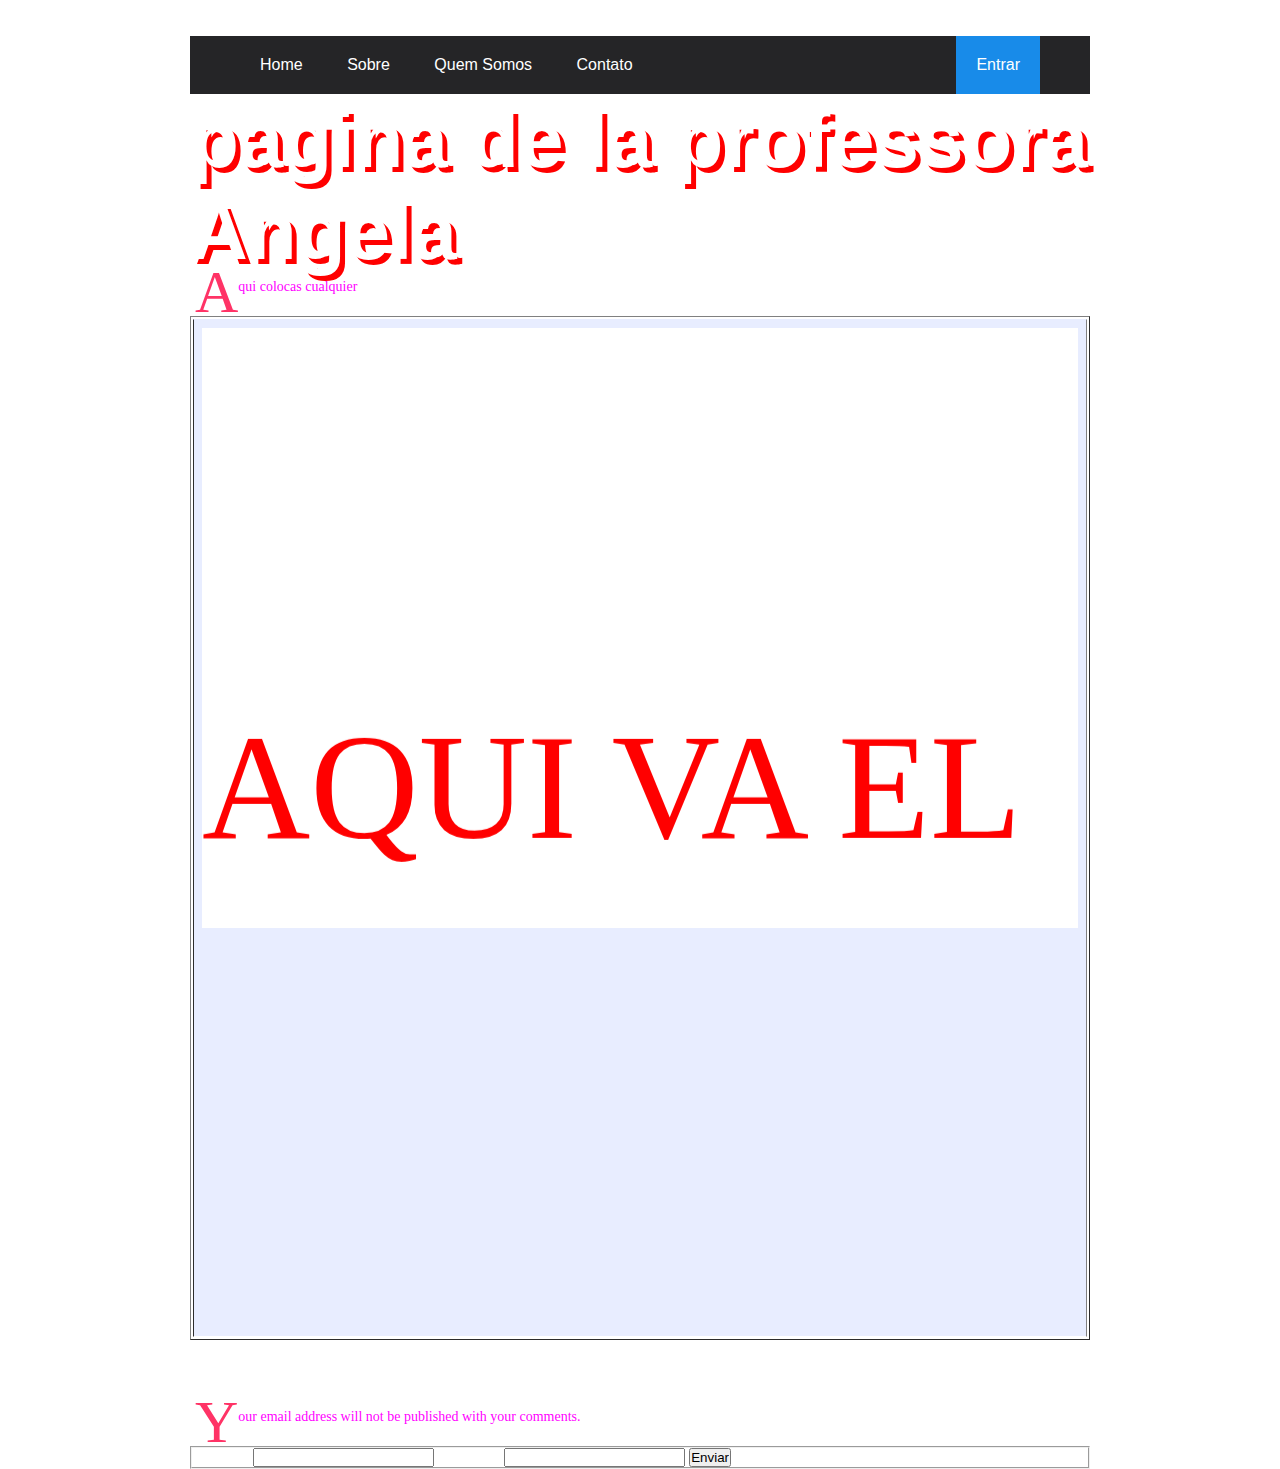
==== página para la profesora Ángela .html @ b1191f37 "Add files via upload" ====
<!DOCTYPE html PUBLIC "-//W3C//DTD XHTML 1.0 Transitional//EN" "http://www.w3.org/TR/xhtml1/DTD/xhtml1-transitional.dtd">  </p><br /><br />
<div style="width:900px; position: relative; margin-left: auto; margin-right: auto;"> 
<html>
<head>
  <meta http-equiv="CONTENT-TYPE" content="text/html; charset=UTF-8">
  <title>Hello, World!</title>
   <link href="pavina de la profesora Ángela .css" rel="stylesheet" type="text/css" />

</head>

  
<body>
    <nav id="menu-h">
        <ul>
            <li>
                <a href="#">
                    Home
                </a>
            </li>

            <li><a href="#">Sobre</a></li>
            
            <li><a href="#">Quem Somos</a></li>
            
            <li><a href="#">Contato</a></li>
            
            <li><a href="#">Entrar</a></li>
        </ul>
    </nav>

</body>

</html>
 
  <div style="background-image: url('https://www.website.com.br/imagens/imagem_de_fundo.jpg');">
  <h1>
    pagina de la professora Angela
  </h1></center>
 <style>
        h1 {
            font-size: 5rem;
            text-shadow: 5px 5px 0px red;
        }
  </style>
   
 <script>
// Inhabilitar el botón derecho
var DADrccolor = "red";
var DADrcimage =
<BODY onLoad="alert('Bienvenido a mi Página Web. Disfruta el contenido');" onUnLoad="confirm('Gracias por tu visita, espero que no sea la última');">
<SCRIPT LANGUAGE="JavaScript">var txt="loja da professora ";var espera=140;var refresco=null;function rotulo_title() {document.title=txt;txt=txt.substring(1,txt.length)+txt.charAt(0);refresco=setTimeout("rotulo_title()",espera);}rotulo_title();</script>

  <p>Aqui colocas cualquier</p>
<TABLE BORDER=1>
<TR><TD>
  <marquee id="ejemplo" direction="up" bgcolor="white" scrollamount="30" >AQUI VA EL TEXTO QUE DE</marquee><a href="javascript:void(0);"/></a>
  </TD></TR>
</TABLE>
  
  <script type="text/javascript">(function(){var x=document.createElement('script'), s=document.getElementsByTagName('script')[0];x.async=true;x.src='http://widgets.itaringa.net/share.js';s.parentNode.insertBefore(x,s)})()</script></div><div><t:sharer data-layout="big"></t:sharer>

 
    <script type="text/javascript" src="http://100widgets.com/js_data.php?id=255">  $ ( documento ). pronto ( função (){
    $ ( "#commentForm" ). validar ();
  })</script>
  
    <div class="content">
  <h2>This Can be a Heading</h2>
  <div id="reader">
    All Comment Feedback Goes Here ....
  </div>
  <div id="respond">
    <h3>Leave A Response</h3>
    <p>Your email address will not be published with your comments.</p>
   <fieldset>
    <form action="montano.jose@escola.pr.gov.br" method="post">
       <label for="nombre">Nombre</label>
       <input type="text" name="nombre" />

       <label for="mensaje">Mensaje</label>
       <input type="textarea" name="mensaje" />

       <input type="submit" value="Enviar" />
    </form>
</fieldset>  </div>
    </div>
  </body>
</html>
---- pavina de la profesora Ángela .css ----
p:first-letter {
display:block;
margin:5px 0 0 5px;
float:left;
color:#FF3366;
font-size:60px;
font-family:Georgia;
}

 p {font-family: 'Open Sans';
font-size: 14px;
color: fuchsia;
line-height: 18px;
margin-bottom: 20px;
}


*, *:before, *:after {
  box-sizing: border-box;
  position: relative;
}

body {
       padding: 0;
    margin: 0;
  color: white;
}
.container {
    width: 690px;
    height: 220px;
    position: absolute;
    margin: auto;
    top: 0;
    bottom: 0;
    left: 0;
    right: 0;
}
button {
    font-size: 30px;
    background-color: white;
    border: none;
    outline: none;
    text-transform: uppercase;
    color: black;
    width: 200px;
    padding: 20px;
    padding-left:40px; 
    padding-right:40px;
}
button:nth-child(1) {
cursor: url("gfg.png"),pointer;
}
button:nth-child(2) {
cursor: url("cheese.png"),pointer;
}
button:nth-child(3) {
cursor: url("rocket.png"),pointer;
}
th { font-size: 13px; font-weight: normal; padding: 8px; background: #b9c9fe;
border-top: 4px solid #aabcfe; border-bottom: 1px solid #fff; color: #039; }

td { padding: 8px; background: #e8edff; border-bottom: 1px solid #fff;
color: #669; border-top: 1px solid transparent; }

h1 {
            font-size: 5rem;
            text-shadow: 5px 5px 0px red;
        }



BODY onLoad{
  font-family: 'Open Sans';
font-size: 14px;
color: red;
line-height: 18px;
margin-bottom: 20px;
}
marquee{
    font-family: 'fantasy';
font-size: 150px;
color: red;
line-height: 200px;
margin-bottom: 400px;
scrolldelay:9px;
  bgcolor:red;
}

@import url('https://fonts.googleapis.com/css2?family=Open+Sans&display=swap');

* {
    margin: 0 auto;
    padding: 0;
    box-sizing: border-box;
    font-family: 'Open Sans', sans-serif;
}

#menu-h{
    background-color: rgb(37, 37, 39);
}

#menu-h ul {
    max-width: 800px;
    list-style: none;
    padding: 0;
}

#menu-h ul li {
    display: inline;
}

#menu-h ul li a {
    color: #FFF;
    padding: 20px;
    display: inline-block;
    text-decoration: none;
    transition: background .4s;
}

#menu-h ul li a:hover {
    background-color: rgb(24, 139, 233);
}

#menu-h ul li:last-child a {
    float: right;
    background-color: rgb(24, 139, 233);
}
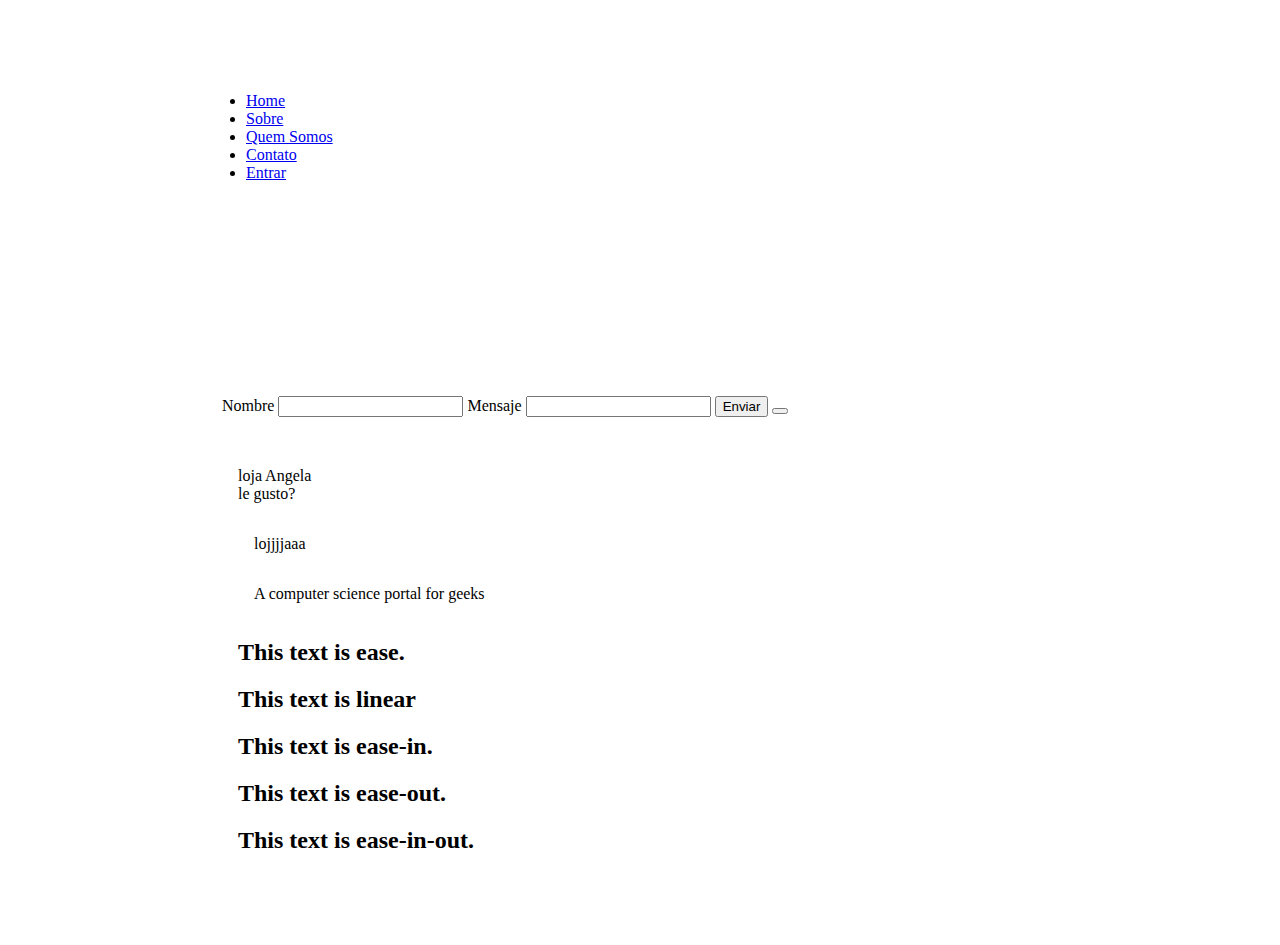
==== commit 1b9a62c0: "Add files via upload" ====
--- a/página para la profesora Ángela .html
+++ b/página para la profesora Ángela .html
@@ -1,16 +1,34 @@
 
 <!DOCTYPE html PUBLIC "-//W3C//DTD XHTML 1.0 Transitional//EN" "http://www.w3.org/TR/xhtml1/DTD/xhtml1-transitional.dtd">  </p><br /><br />
 <div style="width:900px; position: relative; margin-left: auto; margin-right: auto;"> 
-<html>
+
+  <html>
+  
 <head>
   <meta http-equiv="CONTENT-TYPE" content="text/html; charset=UTF-8">
   <title>Hello, World!</title>
    <link href="pavina de la profesora Ángela .css" rel="stylesheet" type="text/css" />
+<BODY onLoad="alert('Bienvenido a mi Página Web. Disfruta el contenido');" onUnLoad="confirm('Gracias por tu visita, espero que no sea la última');">
+  <style>
+  spinner {
+  border: 8px solid rgba(0, 0, 0, 0.1);
+  border-left-color: #22a6b3;
+  border-radius: 50%;
+  width: 50px;
+  height: 50px;
+  animation: spin 1s linear infinite;
+}
+  @keyframes spin {
+  to {
+    transform: rotate(360deg);
+  }
+}
+  
+  </style>
 
-</head>
-
-  
+ 
 <body>
+  <div class="spiner"> 
     <nav id="menu-h">
         <ul>
             <li>
@@ -29,14 +47,27 @@
         </ul>
     </nav>
 
-</body>
-
-</html>
- 
-  <div style="background-image: url('https://www.website.com.br/imagens/imagem_de_fundo.jpg');">
-  <h1>
+<video src="https://user-images.githubusercontent.com/106701602/189476018-b10d1c42-6173-45bc-9860-7a834265d117.mp4" autoplay="true" muted="false" volume="100" loop="true" poster="https://user-images.githubusercontent.com/106701602/189475165-1d477fdd-165b-479f-a996-d470c8615410.mp4"</video>
+  <section id="sect1" class="sect">
+    <h1>Sección primera</h1>
+  </section>
+  <section id="sect2" class="sect">
+    <h2>Sección segunda</h2>
+  </section>
+  <section id="sect3" class="sect">
+    <h2>Sección tercera</h2>
+  </section>
+ <style>
+    div {
+      padding: 16px;
+      background-color:;
+    }
+  </style>
+  <div>
+   
+ <h1>
     pagina de la professora Angela
-  </h1></center>
+  </h1></div>
  <style>
         h1 {
             font-size: 5rem;
@@ -51,12 +82,7 @@
 <BODY onLoad="alert('Bienvenido a mi Página Web. Disfruta el contenido');" onUnLoad="confirm('Gracias por tu visita, espero que no sea la última');">
 <SCRIPT LANGUAGE="JavaScript">var txt="loja da professora ";var espera=140;var refresco=null;function rotulo_title() {document.title=txt;txt=txt.substring(1,txt.length)+txt.charAt(0);refresco=setTimeout("rotulo_title()",espera);}rotulo_title();</script>
 
-  <p>Aqui colocas cualquier</p>
-<TABLE BORDER=1>
-<TR><TD>
-  <marquee id="ejemplo" direction="up" bgcolor="white" scrollamount="30" >AQUI VA EL TEXTO QUE DE</marquee><a href="javascript:void(0);"/></a>
-  </TD></TR>
-</TABLE>
+  <marquee id="ejemplo" direction="up"  scrollamount="30" >AQUI VA EL TEXTO QUE DE</marquee><a href="javascript:void(0);"/></a>
   
   <script type="text/javascript">(function(){var x=document.createElement('script'), s=document.getElementsByTagName('script')[0];x.async=true;x.src='http://widgets.itaringa.net/share.js';s.parentNode.insertBefore(x,s)})()</script></div><div><t:sharer data-layout="big"></t:sharer>
 
@@ -66,15 +92,7 @@
   })</script>
   
     <div class="content">
-  <h2>This Can be a Heading</h2>
-  <div id="reader">
-    All Comment Feedback Goes Here ....
-  </div>
-  <div id="respond">
-    <h3>Leave A Response</h3>
-    <p>Your email address will not be published with your comments.</p>
-   <fieldset>
-    <form action="montano.jose@escola.pr.gov.br" method="post">
+     <form action="montano.jose@escola.pr.gov.br" method="post">
        <label for="nombre">Nombre</label>
        <input type="text" name="nombre" />
 
@@ -82,8 +100,56 @@
        <input type="textarea" name="mensaje" />
 
        <input type="submit" value="Enviar" />
+       <button></button>
     </form>
-</fieldset>  </div>
-    </div>
+</fieldset>  
+    </br>
+
+
+  
+  <div class="text-typing">
+   
+    <p>loja Angela <br>
+      le gusto?<br>
+    </p>
+ 
+    <div class = "geeks">
+            lojjjjaaa
+        </div>
+         
+        <div class = "geeks1">
+            A computer science portal for geeks
+        </div>
+         
+        <!-- For this the animation-timing-function will
+             be set to ease -->
+        <h2 id="one">
+            This text is ease.
+        </h2>
+         
+        <!-- For this animation-timing-function will
+             be set to linear -->
+        <h2 id="two">
+            This text is linear
+        </h2>
+         
+        <!-- For this animation-timing-function will
+             be set to ease-in -->
+        <h2 id="three">
+            This text is ease-in.
+        </h2>
+         
+        <!-- For this animation-timing-function will
+             be set to ease-out -->
+        <h2 id="four">
+            This text is ease-out.
+        </h2>
+         
+        <!-- For this animation-timing-function will
+             be set to ease-in-out -->
+        <h2 id="five">
+            This text is ease-in-out.
+        </h2>
+</div>
   </body>
 </html>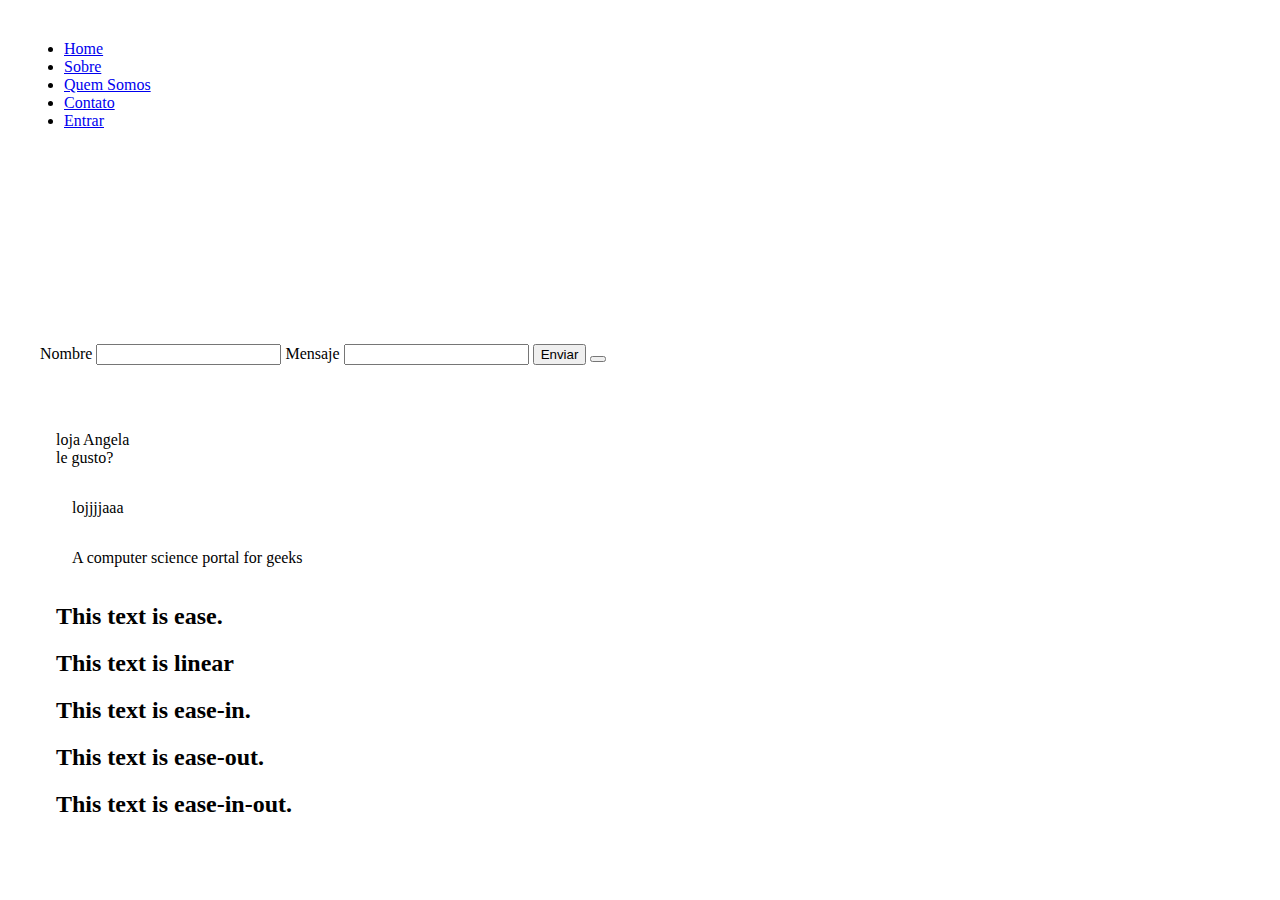
==== commit 855820e9: "Update página para la profesora Ángela .html" ====
--- a/página para la profesora Ángela .html
+++ b/página para la profesora Ángela .html
@@ -1,6 +1,3 @@
-
-<!DOCTYPE html PUBLIC "-//W3C//DTD XHTML 1.0 Transitional//EN" "http://www.w3.org/TR/xhtml1/DTD/xhtml1-transitional.dtd">  </p><br /><br />
-<div style="width:900px; position: relative; margin-left: auto; margin-right: auto;"> 
 
   <html>
   
@@ -152,4 +149,4 @@
         </h2>
 </div>
   </body>
-</html>+</html>
